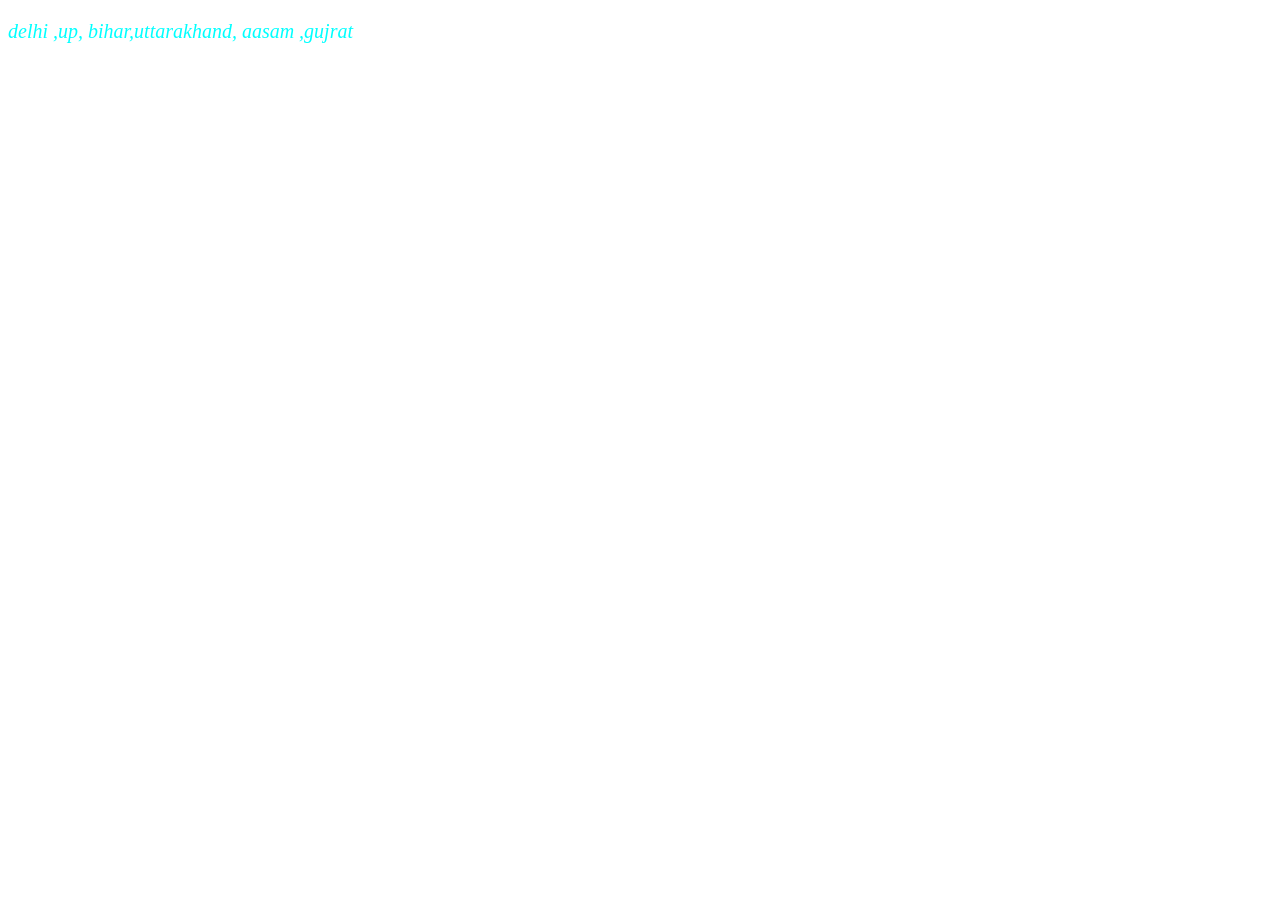
==== css/index.html @ eff747f7 "Create index.html with initial content and styles Added basic HTML structure with styles and a parag" ====
<!DOCTYPE html>
<html lang="en">
<head>
    <meta charset="UTF-8">
    <meta name="viewport" content="width=device-width, initial-scale=1.0">
    <title>Document</title>
    <style>

        /* p {
            color: red;
            font-size: 20px;
        }
        h1 {
            color: blue;
            font-size: 30px;
            background-color: yellow;
        } */


        /* .green{
            color: green;
            font-size: 20px;
        }
        .blue{
            color: blue;
            font-size: 20px;
        } */
         /* .small{
          
            font-size: small;
        }
        .large{
            font-size: large;
        } */
         /* #myButton {
            background-color: blue;
            color: white;
            padding: 10px 20px;
            border: none;
            border-radius: 5px;
            cursor: pointer;
         }
         #myParagraph {
            color: green;
            font-size: 16px;
            background-color: lightgray;
         }

         #myButton:hover {
            color: yellow;
         } */
          p{
            font-style: italic;
            font-size: 20px;
            color: midnightblue;}
            
            .green{
            color: green;
            font-size: 20px;
        }
#myparagraph {
            color: green;
            font-size: 16px;
            background-color: lightgray;
         }
    </style>
</head>
<body>

    <p class="green" id="myParagraph" style="color:aqua"> delhi ,up, bihar,uttarakhand, aasam ,gujrat</p>
<!-- <button id="myButton">Click me</button>
<br>
<a href="#">Link</a>
<p id="myParagraph"> bhindi bagan aaaali tamatar</p> -->

<!-- <h1 class="small"> This is my first heading. </h1>
<h2 class="small"> This is my first subheading. </h2>
<h3 class="small"> This is my first subsubheading. </h3>

<h4 class="large"> This is my first subsubsubheading. </h4>
<h5 class="large"> This is my first subsubsubsubheading. </h5>
<h6 class="large"> This is my first subsubsubsubsubheading. </h6> -->

    <!-- <p class="green">abcd</p>
    <p class="green">efgh</p>
    <p class="blue">ijkl</p> -->
    <!-- <p> This is my first paragraph. </p>
    <h1>This is my first heading.</h1>
    <h1>This is my second heading.</h1>

    <p> aaaalu tamatar mirch</p> -->
</body>
</html>
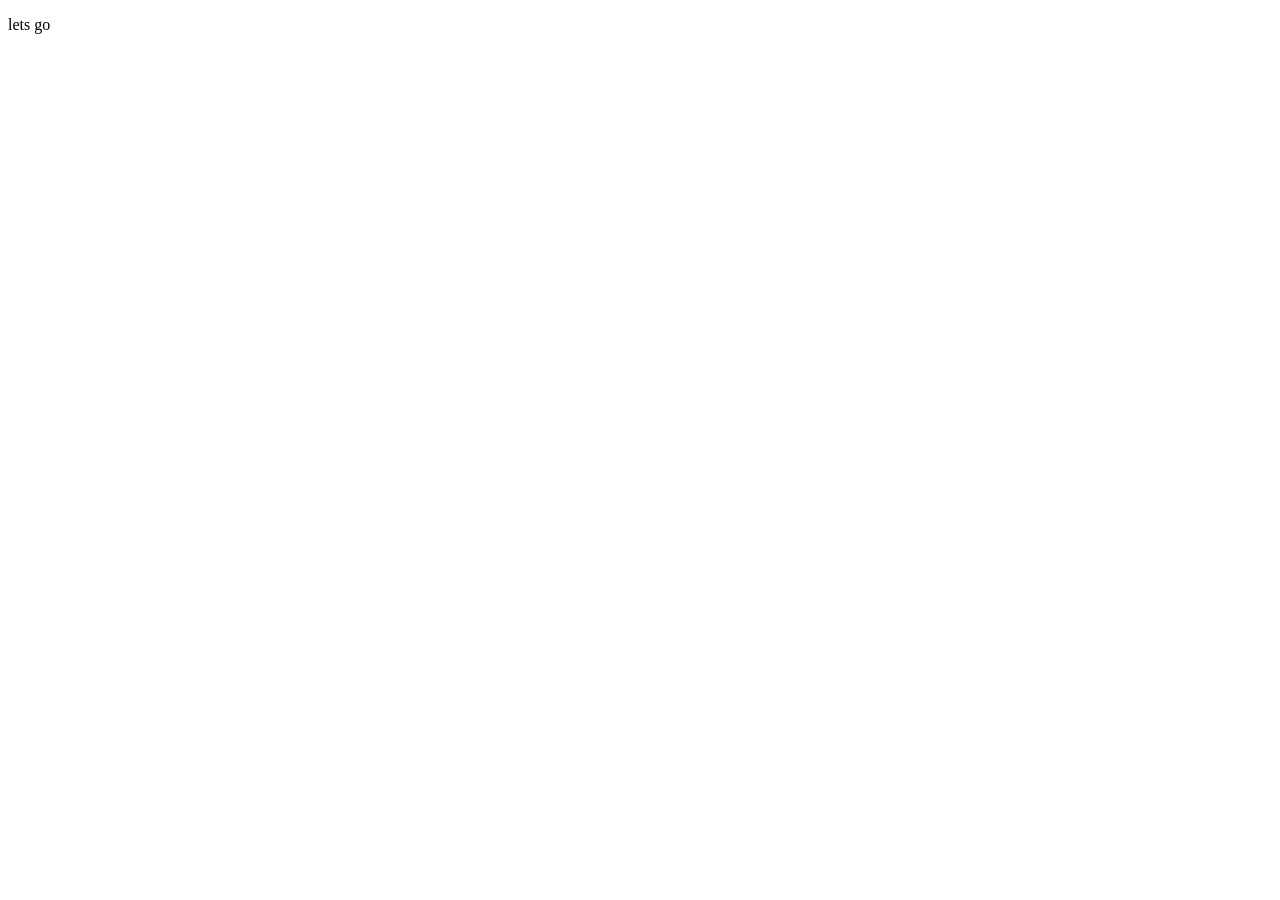
==== commit 341774d9: "Add files via upload" ====
--- a/css/index.html
+++ b/css/index.html
@@ -1,93 +1,23 @@
-<!DOCTYPE html>
-<html lang="en">
-<head>
-    <meta charset="UTF-8">
-    <meta name="viewport" content="width=device-width, initial-scale=1.0">
-    <title>Document</title>
-    <style>
-
-        /* p {
-            color: red;
-            font-size: 20px;
-        }
-        h1 {
-            color: blue;
-            font-size: 30px;
-            background-color: yellow;
-        } */
-
-
-        /* .green{
-            color: green;
-            font-size: 20px;
-        }
-        .blue{
-            color: blue;
-            font-size: 20px;
-        } */
-         /* .small{
-          
-            font-size: small;
-        }
-        .large{
-            font-size: large;
-        } */
-         /* #myButton {
-            background-color: blue;
-            color: white;
-            padding: 10px 20px;
-            border: none;
-            border-radius: 5px;
-            cursor: pointer;
-         }
-         #myParagraph {
-            color: green;
-            font-size: 16px;
-            background-color: lightgray;
-         }
-
-         #myButton:hover {
-            color: yellow;
-         } */
-          p{
-            font-style: italic;
-            font-size: 20px;
-            color: midnightblue;}
-            
-            .green{
-            color: green;
-            font-size: 20px;
-        }
-#myparagraph {
-            color: green;
-            font-size: 16px;
-            background-color: lightgray;
-         }
-    </style>
-</head>
-<body>
-
-    <p class="green" id="myParagraph" style="color:aqua"> delhi ,up, bihar,uttarakhand, aasam ,gujrat</p>
-<!-- <button id="myButton">Click me</button>
-<br>
-<a href="#">Link</a>
-<p id="myParagraph"> bhindi bagan aaaali tamatar</p> -->
-
-<!-- <h1 class="small"> This is my first heading. </h1>
-<h2 class="small"> This is my first subheading. </h2>
-<h3 class="small"> This is my first subsubheading. </h3>
-
-<h4 class="large"> This is my first subsubsubheading. </h4>
-<h5 class="large"> This is my first subsubsubsubheading. </h5>
-<h6 class="large"> This is my first subsubsubsubsubheading. </h6> -->
-
-    <!-- <p class="green">abcd</p>
-    <p class="green">efgh</p>
-    <p class="blue">ijkl</p> -->
-    <!-- <p> This is my first paragraph. </p>
-    <h1>This is my first heading.</h1>
-    <h1>This is my second heading.</h1>
-
-    <p> aaaalu tamatar mirch</p> -->
-</body>
-</html>
+<!DOCTYPE html>
+<html lang="en">
+<head>
+    <meta charset="UTF-8">
+    <meta name="viewport" content="width=device-width, initial-scale=1.0">
+    <title>Document</title>
+    <style>
+        /* p {
+            font-style: italic;
+            font-size: 20px;
+            color: midnightblue;
+        } */
+    </style>
+
+    <!-- how to link external css file with html file  -->
+     <link rel="stylesheet" href="style.css">
+</head>
+<body>
+    <!-- <p style="font-style: italic; font-size: 20px;"> Hello, World! </p> -->
+
+    <p> lets go </p>
+</body>
+</html>
